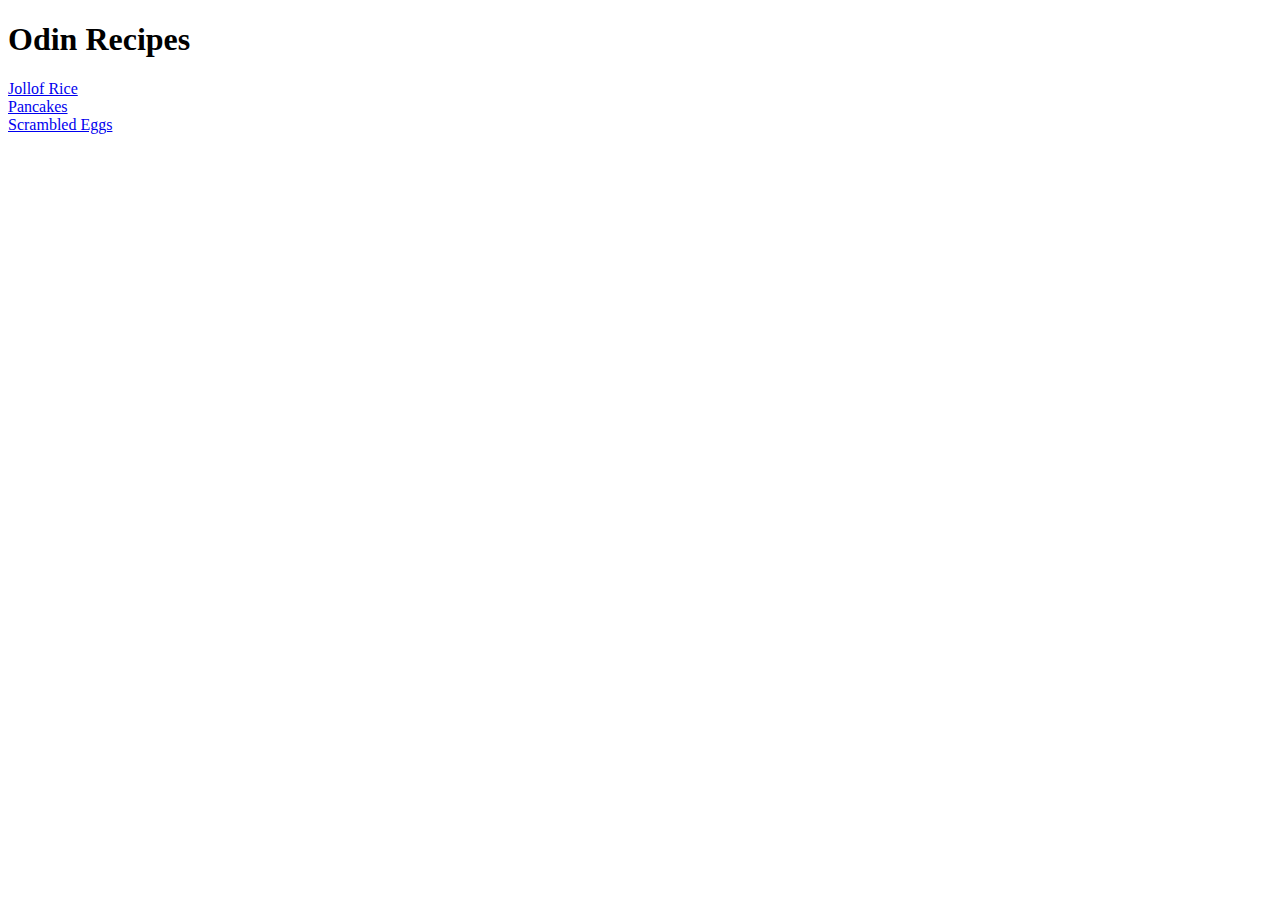
==== index.html @ ab765f9a "Edit README" ====
<!DOCTYPE html>
<html lang="en">

<head>
    <meta charset="UTF-8">
    <title>Odin Recipes</title>
</head>

<body>
    <h1>Odin Recipes</h1>
    <li><a href="recipes/jollofrice.html" target="_blank">Jollof Rice</a></li>
    <li><a href="recipes/pancakes.html" target="_blank">Pancakes </a></li>
    <li><a href="recipes/scrambledeggs.html" target="_blank">Scrambled Eggs</a></li>
</body>
</html>
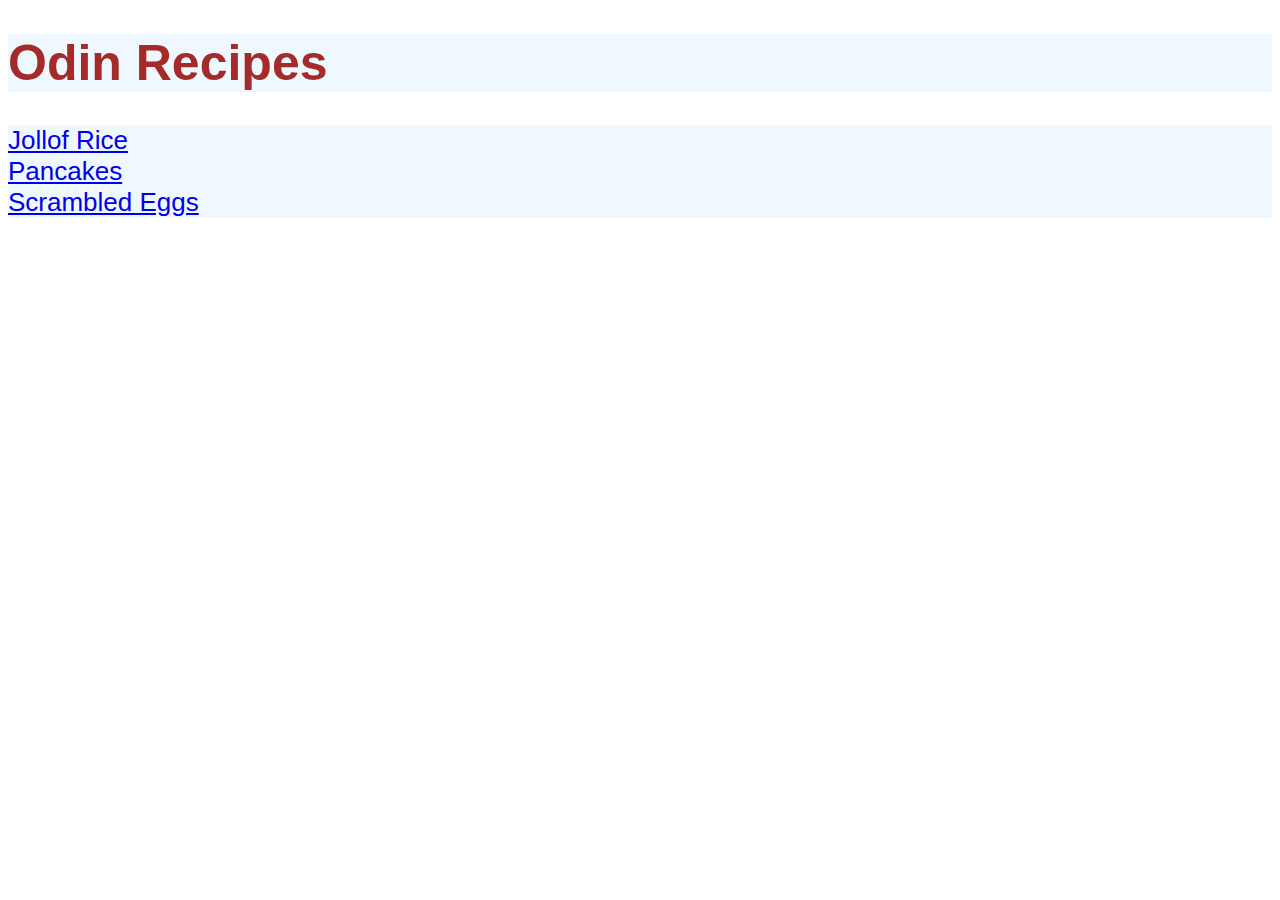
==== commit 4f9daf9e: "Style and Markup edits" ====
--- a/index.html
+++ b/index.html
@@ -4,12 +4,13 @@
 <head>
     <meta charset="UTF-8">
     <title>Odin Recipes</title>
+    <link rel="stylesheet" href="style.css"
 </head>
 
 <body>
     <h1>Odin Recipes</h1>
-    <li><a href="recipes/jollofrice.html" target="_blank">Jollof Rice</a></li>
-    <li><a href="recipes/pancakes.html" target="_blank">Pancakes </a></li>
-    <li><a href="recipes/scrambledeggs.html" target="_blank">Scrambled Eggs</a></li>
+    <li><a href="recipes/Jollofrice/jollofrice.html" target="_blank">Jollof Rice</a></li>
+    <li><a href="recipes/pancakes/pancakes.html" target="_blank">Pancakes </a></li>
+    <li><a href="recipes/scrambledeggs/scrambledeggs.html" target="_blank">Scrambled Eggs</a></li>
 </body>
 </html>--- a/style.css
+++ b/style.css
@@ -0,0 +1,17 @@
+h1{
+    font-family: Arial, Helvetica, sans-serif;
+    color: brown;
+    font-size: 50px;
+    background-color: aliceblue;
+}
+
+li{
+    font-family: Arial, Helvetica, sans-serif;
+   
+    font-size: 26px;
+    background-color: aliceblue;
+}
+
+li{
+    color: green ;
+}